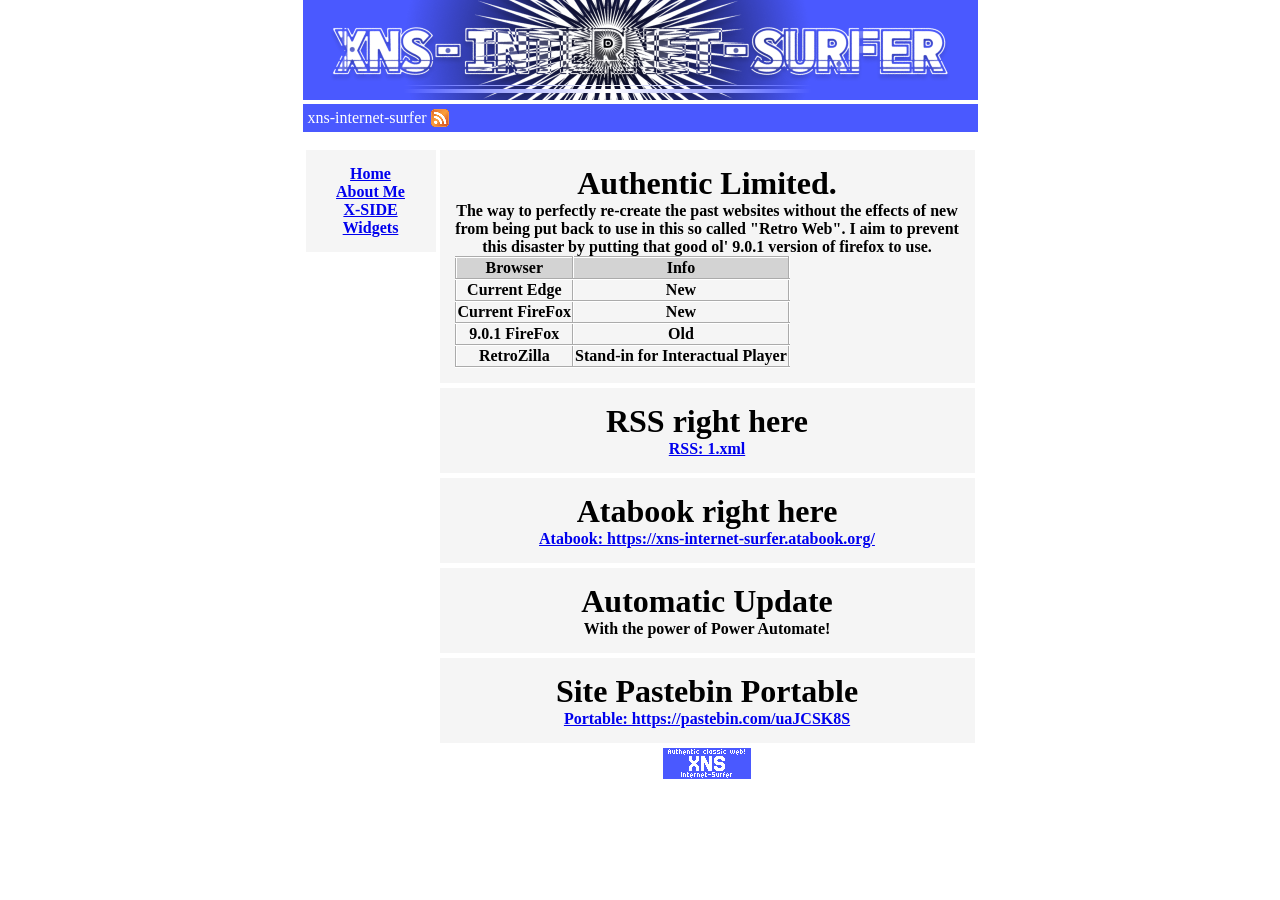
==== index.html @ c3f03250 "Added web button" ====
<!DOCTYPE html>
<html lang="en">
    <head>
        <title>Index</title>
        <link rel="stylesheet" href="/css.css">
        <link rel="icon" href="/img/logo icon.png">
    </head>
    <body>
        <img src="/img/logo.png" alt="xns-internet-surfer">
        <div class="container logoplaintext">
            xns-internet-surfer
            <a href="/1.xml" class="rss"><img src="/img/rss.png" alt="rss"></a>
        </div>
        <table class="split">
        <tr>
            <th>
                <div class="container">
                    <a href="/">Home</a>
                    <br>
                    <a href="/about.html">About Me</a>
                    <br>
                    <a href="/xside/">X-SIDE</a>
                    <br>
                    <a href="/widgets/">Widgets</a>
                </div>
            </th>
            <th>

<!--Start of Container-->

        <div class="container">
            <h1>Authentic Limited.</h1>
            <p>The way to perfectly re-create the past websites without the effects of new from being put back to use in this so called "Retro Web". 
            I aim to prevent this disaster by putting that good ol' 9.0.1 version of firefox to use.</p>
            <table>
                <tr><th>Browser</th><th>Info</th></tr>
                <tr><th>Current Edge</th><th>New</th></tr>
                <tr><th>Current FireFox</th><th>New</th></tr>
                <tr><th>9.0.1 FireFox</th><th>Old</th></tr>
                <tr><th>RetroZilla</th><th>Stand-in for Interactual Player</th></tr>
            </table>
        </div>

<!--End of Container-->

<!--Start of Container-->

        <div class="container">
            <h1>RSS right here</h1>
            <p><a href="/1.xml">RSS: 1.xml</a></p>
        </div>

<!--End of Container-->

<!--Start of Container-->

        <div class="container">
            <h1>Atabook right here</h1>
            <p><a href="https://xns-internet-surfer.atabook.org/">Atabook: https://xns-internet-surfer.atabook.org/</a></p>
        </div>

<!--End of Container-->

<!--Start of Container-->

        <div class="container">
            <h1>Automatic Update</h1>
            <p>With the power of Power Automate!</p>
        </div>

<!--End of Container-->

<!--Start of Container-->

        <div class="container">
            <h1>Site Pastebin Portable</h1>
            <p><a href="https://pastebin.com/uaJCSK8S">Portable: https://pastebin.com/uaJCSK8S</a></p>
        </div>

<!--End of Container-->

<img src="button.gif">
            </th>
        </tr>
        </table>
    </body>
</html>
---- css.css ----
*{
    font-family: 'Times New Roman', Times, serif;
}
body{
    margin: auto;
    width: 675px;
}
.container{
    background-color: #f5f5f5;
    padding: 15px;
    margin-bottom: 5px;
}
.container.logoplaintext{
    padding: 5px;
    background-color: #4A59FF;
    color: white;
    margin-bottom: 15px;
}
h1, h2, h3, h4, h5, h6, p{
    margin: 0px;
}
a:active:not(:has(img)){
    outline: 1px black dotted;
    color: #EE0000;
}
table:not(.split), table:not(.split)>tbody>tr>th{
    border-collapse: collapse;
    border: 2px white outset;
}
table:not(.split)>tbody>tr:first-child>th{
    background-color: lightgray;
}
table.split>tbody>tr>th:first-child{
    display: block;
}
table.split>tbody>tr>th:first-child>*{
    height: 100%;
    width: 100px;
}
a.rss>img{
    width: 18px;
    height: 18px;
    margin-bottom: -4px;
}
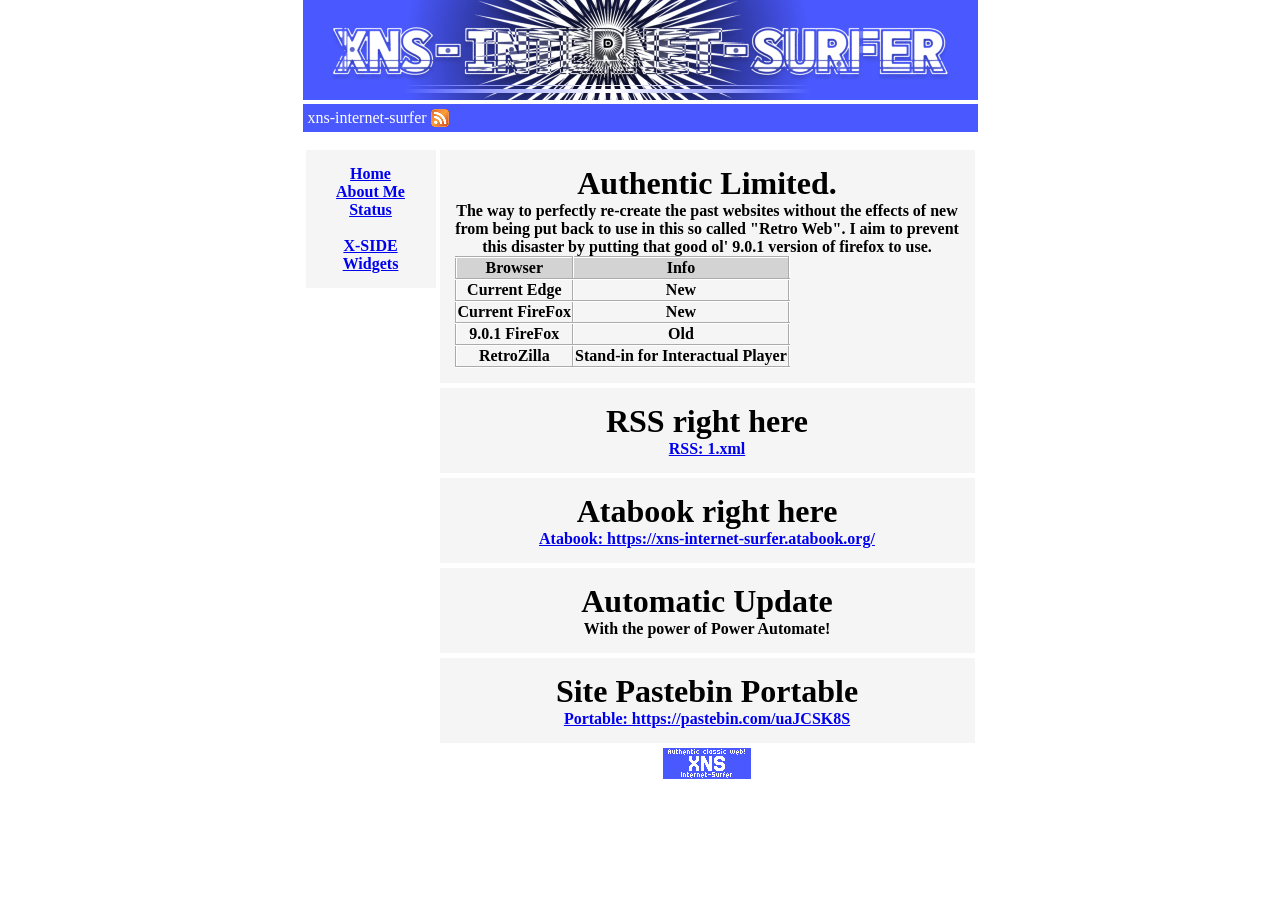
==== commit cb0f1aeb: "Status update and the usual index change." ====
--- a/index.html
+++ b/index.html
@@ -18,6 +18,9 @@
                     <a href="/">Home</a>
                     <br>
                     <a href="/about.html">About Me</a>
+                    <br>
+                    <a href="/status/">Status</a>
+                    <br>
                     <br>
                     <a href="/xside/">X-SIDE</a>
                     <br>
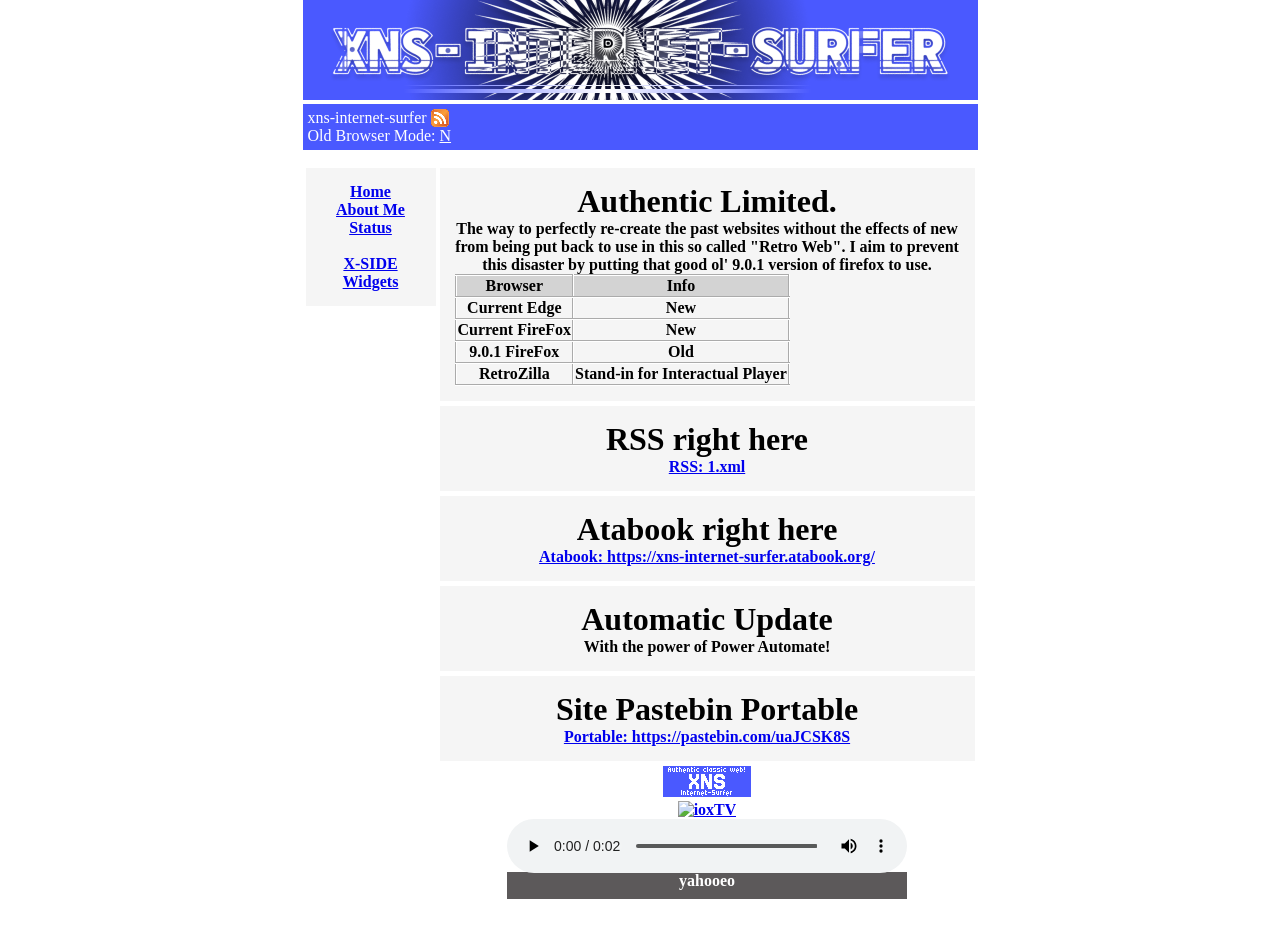
==== commit 1a081799: "Compatability Update with test Audio." ====
--- a/index.html
+++ b/index.html
@@ -1,5 +1,5 @@
 <!DOCTYPE html>
-<html lang="en">
+<html lang="en" id="incompatible">
     <head>
         <title>Index</title>
         <link rel="stylesheet" href="/css.css">
@@ -10,7 +10,10 @@
         <div class="container logoplaintext">
             xns-internet-surfer
             <a href="/1.xml" class="rss"><img src="/img/rss.png" alt="rss"></a>
-        </div>
+            <br>
+            Old Browser Mode: <a href="#incompatible" style="color: white;">N</a><a href="#" style="color: white;">Y</a>
+        </div>
+        <noscript>A little site functionality is lost in no-script mode but most of the features are pure css.</noscript>
         <table class="split">
         <tr>
             <th>
@@ -57,7 +60,7 @@
 
 <!--Start of Container-->
 
-        <div class="container">
+        <div class="container incompatible">
             <h1>Atabook right here</h1>
             <p><a href="https://xns-internet-surfer.atabook.org/">Atabook: https://xns-internet-surfer.atabook.org/</a></p>
         </div>
@@ -75,14 +78,147 @@
 
 <!--Start of Container-->
 
-        <div class="container">
+        <div class="container incompatible">
             <h1>Site Pastebin Portable</h1>
             <p><a href="https://pastebin.com/uaJCSK8S">Portable: https://pastebin.com/uaJCSK8S</a></p>
         </div>
 
 <!--End of Container-->
 
-<img src="button.gif">
+<img src="button.gif" alt="xns-internet-surfer button">
+<br>
+<a href="https://ioxtv.co/" class="incompatible"><img src="https://ioxtv.co/assets/buttons/iox.gif" alt="ioxTV"></a>
+<style>
+        [src="https://counter1-cdn-ssl.fc2.com/cimg/17/00002317/0.gif"]{
+			content: url(/counter-assets/counter-0.gif);
+		}
+        [src="https://counter1-cdn-ssl.fc2.com/cimg/17/00002317/1.gif"]{
+			content: url(/counter-assets/counter-1.gif);
+		}
+        [src="https://counter1-cdn-ssl.fc2.com/cimg/17/00002317/2.gif"]{
+			content: url(/counter-assets/counter-2.gif);
+		}
+        [src="https://counter1-cdn-ssl.fc2.com/cimg/17/00002317/3.gif"]{
+			content: url(/counter-assets/counter-3.gif);
+		}
+        [src="https://counter1-cdn-ssl.fc2.com/cimg/17/00002317/4.gif"]{
+			content: url(/counter-assets/counter-4.gif);
+		}
+        [src="https://counter1-cdn-ssl.fc2.com/cimg/17/00002317/5.gif"]{
+			content: url(/counter-assets/counter-5.gif);
+		}
+        [src="https://counter1-cdn-ssl.fc2.com/cimg/17/00002317/6.gif"]{
+			content: url(/counter-assets/counter-6.gif);
+		}
+        [src="https://counter1-cdn-ssl.fc2.com/cimg/17/00002317/7.gif"]{
+			content: url(/counter-assets/counter-7.gif);
+		}
+        [src="https://counter1-cdn-ssl.fc2.com/cimg/17/00002317/8.gif"]{
+			content: url(/counter-assets/counter-8.gif);
+		}
+        [src="https://counter1-cdn-ssl.fc2.com/cimg/17/00002317/9.gif"]{
+			content: url(/counter-assets/counter-9.gif);
+		}
+
+
+
+
+        [src="https://counter1-cdn-ssl.fc2.com/cimg/17/00002317/0.gif"]:nth-child(6){
+			content: url(/counter-assets/blue-counter-0.gif);
+		}
+        [src="https://counter1-cdn-ssl.fc2.com/cimg/17/00002317/1.gif"]:nth-child(6){
+			content: url(/counter-assets/blue-counter-1.gif);
+		}
+        [src="https://counter1-cdn-ssl.fc2.com/cimg/17/00002317/2.gif"]:nth-child(6){
+			content: url(/counter-assets/blue-counter-2.gif);
+		}
+        [src="https://counter1-cdn-ssl.fc2.com/cimg/17/00002317/3.gif"]:nth-child(6){
+			content: url(/counter-assets/blue-counter-3.gif);
+		}
+        [src="https://counter1-cdn-ssl.fc2.com/cimg/17/00002317/4.gif"]:nth-child(6){
+			content: url(/counter-assets/blue-counter-4.gif);
+		}
+        [src="https://counter1-cdn-ssl.fc2.com/cimg/17/00002317/5.gif"]:nth-child(6){
+			content: url(/counter-assets/blue-counter-5.gif);
+		}
+        [src="https://counter1-cdn-ssl.fc2.com/cimg/17/00002317/6.gif"]:nth-child(6){
+			content: url(/counter-assets/blue-counter-6.gif);
+		}
+        [src="https://counter1-cdn-ssl.fc2.com/cimg/17/00002317/7.gif"]:nth-child(6){
+			content: url(/counter-assets/blue-counter-7.gif);
+		}
+        [src="https://counter1-cdn-ssl.fc2.com/cimg/17/00002317/8.gif"]:nth-child(6){
+			content: url(/counter-assets/blue-counter-8.gif);
+		}
+        [src="https://counter1-cdn-ssl.fc2.com/cimg/17/00002317/9.gif"]:nth-child(6){
+			content: url(/counter-assets/blue-counter-9.gif);
+		}
+        span>nobr>*:last-child, span>nobr>*:first-child{
+        display: none !important;
+        }
+        div>a[href="https://counter.fc2.com/"]{
+            z-index: -1;
+            opacity: 0;
+            animation: seconds2 0s forwards;
+            animation-iteration-count: 1;
+            animation-delay: 1s;
+        }
+        #fc2caunter>img.anim{
+            opacity: 1;
+            animation: seconds 0s forwards;
+            animation-iteration-count: 1;
+            animation-delay: 1.2s;
+            z-index: 1;
+        }
+        #fc2caunter{
+            margin: auto;
+        }
+        @keyframes seconds {
+        0% {
+             opacity: 1;
+            }
+         100% {
+           opacity: 0;
+           display: none;
+            }
+  
+        }
+    @keyframes seconds2 {
+      0% {
+        opacity: 0;
+      }
+      100% {
+        opacity: 1;
+        z-index: 1;
+      }
+    }
+    body>img[width="260"][height="130"]{
+        display: none !important;
+    }
+    th>img[src="https://counter1-cdn-ssl.fc2.com/popup.php?id=89516049"]:not(:hover){
+        display: none;
+    }
+    th:has(#fc2caunter:hover)>img[src="https://counter1-cdn-ssl.fc2.com/popup.php?id=89516049"]{
+        display: unset;
+    }
+</style>
+<br>
+<div>
+<audio controls style="width: 400px;">
+    <source src="/yahooeo.ogg" type="audio/ogg">
+    <source src="/yahooeo.mp3" type="audio/mpeg">
+talentless browser cannot play ogg or mp3 :cry:
+</audio>
+<br>
+<p style="width: 400px;color: white;background-color: #5C595A;margin: auto;margin-top: -5px;height: 27px;margin-bottom: 10px;">yahooeo</p>
+</div>
+<!-- FC2 Counter  Starts here -->
+<div style="width: 80px;height: 20px;" id="fc2caunter">
+<img style="width: 80px;height: 20px;" src="/counter-assets/counter-start.gif" class="anim">
+<script language="javascript" type="text/javascript" src="https://counter1.fc2.com/counter.php?id=89516049"></script><noscript><img src="https://counter1.fc2.com/counter_img.php?id=89516049" /></noscript>
+</div>
+<img src="https://counter1-cdn-ssl.fc2.com/popup.php?id=89516049">
+<!-- FC2 Counter  Ends here -->
             </th>
         </tr>
         </table>
--- a/css.css
+++ b/css.css
@@ -15,6 +15,14 @@
     background-color: #4A59FF;
     color: white;
     margin-bottom: 15px;
+}
+body>noscript{
+    padding: 5px;
+    background-color: #b35e5e;
+    color: white;
+    margin-top: -10px;
+    margin-bottom: 5px;
+    display: block;
 }
 h1, h2, h3, h4, h5, h6, p{
     margin: 0px;
@@ -37,8 +45,17 @@
     height: 100%;
     width: 100px;
 }
-a.rss>img{
+.rss>img{
     width: 18px;
     height: 18px;
     margin-bottom: -4px;
+}
+html:target>body>table>tbody>tr>th>.incompatible{
+    display: none;
+}
+html:target>body>.logoplaintext>a[href="#incompatible"]{
+    display: none;
+}
+html:not(:target)>body>.logoplaintext>a[href="#"]{
+    display: none;
 }
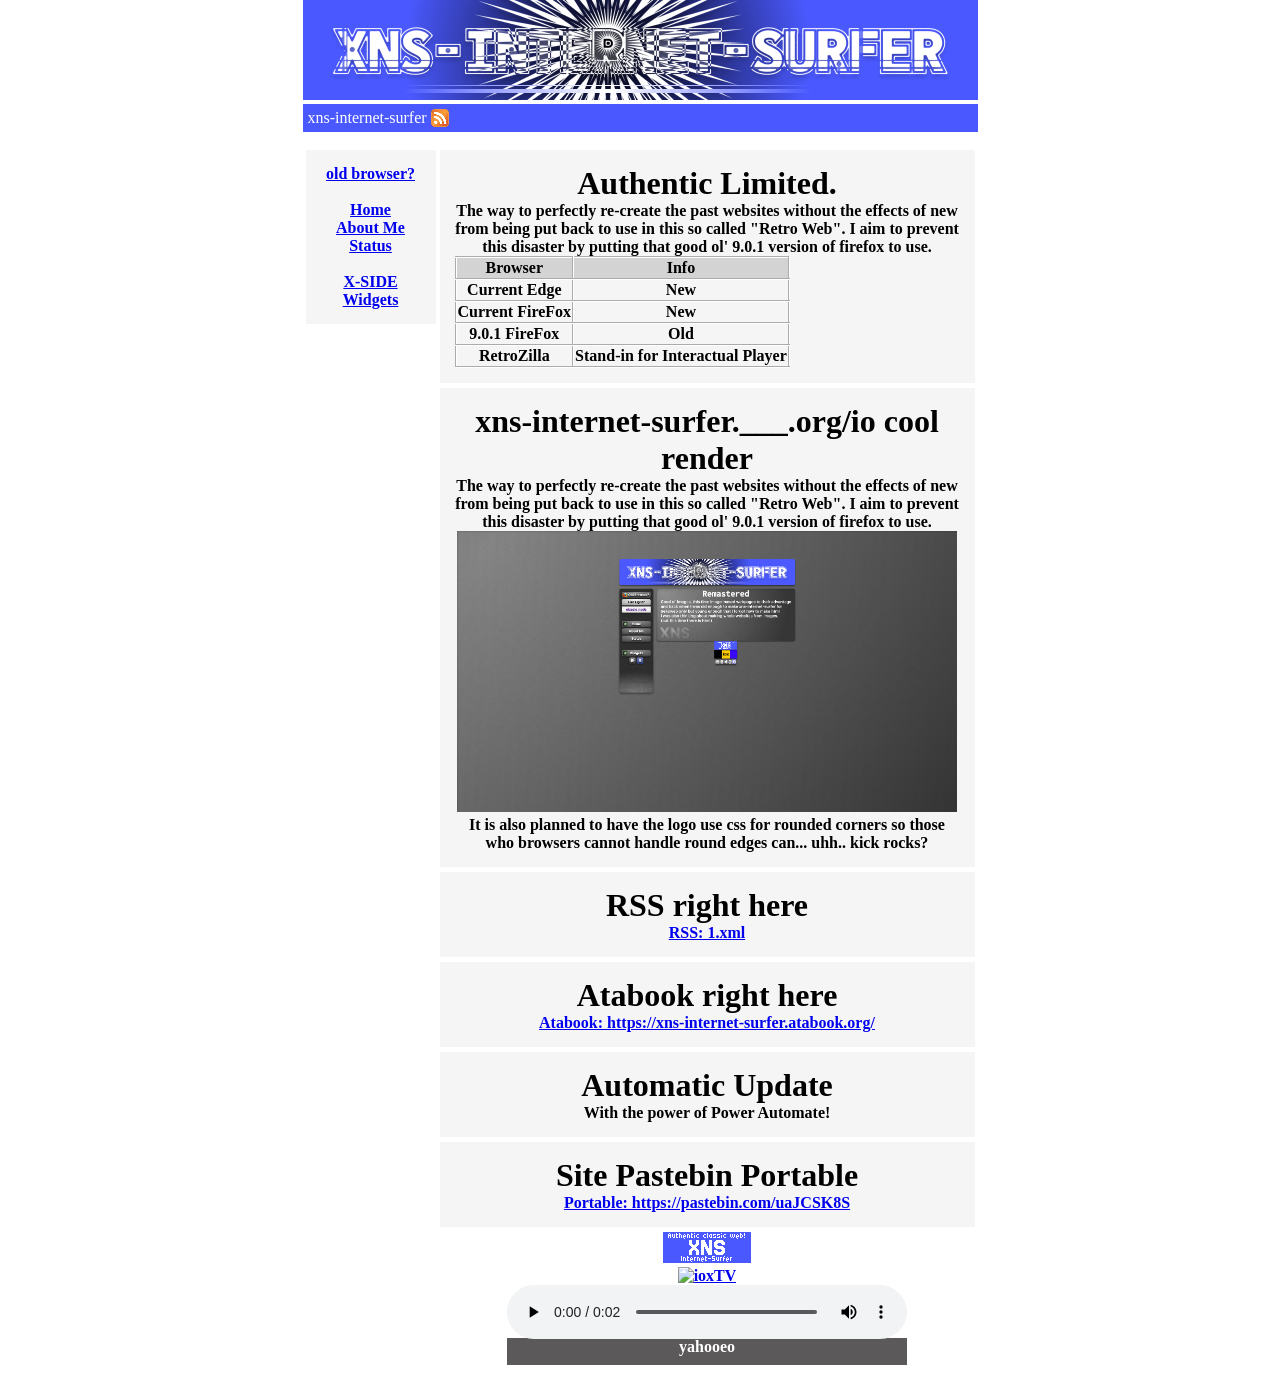
==== commit 5a0b35b7: "cool stuff cannot explain" ====
--- a/index.html
+++ b/index.html
@@ -6,18 +6,20 @@
         <link rel="icon" href="/img/logo icon.png">
     </head>
     <body>
-        <img src="/img/logo.png" alt="xns-internet-surfer">
+        <img src="/img/hqlogo2.gif" alt="xns-internet-surfer" height="100px">
+        <img src="/img/hqlogo1.png" alt="xns-internet-surfer" height="100px" style="position: absolute;margin-left: -675px;">
         <div class="container logoplaintext">
             xns-internet-surfer
             <a href="/1.xml" class="rss"><img src="/img/rss.png" alt="rss"></a>
-            <br>
-            Old Browser Mode: <a href="#incompatible" style="color: white;">N</a><a href="#" style="color: white;">Y</a>
         </div>
         <noscript>A little site functionality is lost in no-script mode but most of the features are pure css.</noscript>
         <table class="split">
         <tr>
             <th>
                 <div class="container">
+                    <a href="#incompatible">old browser?</a>
+                    <br>
+                    <br>
                     <a href="/">Home</a>
                     <br>
                     <a href="/about.html">About Me</a>
@@ -45,6 +47,18 @@
                 <tr><th>9.0.1 FireFox</th><th>Old</th></tr>
                 <tr><th>RetroZilla</th><th>Stand-in for Interactual Player</th></tr>
             </table>
+        </div>
+
+<!--End of Container-->
+
+<!--Start of Container-->
+
+        <div class="container">
+            <h1>xns-internet-surfer.___.org/io cool render</h1>
+            <p>The way to perfectly re-create the past websites without the effects of new from being put back to use in this so called "Retro Web". 
+            I aim to prevent this disaster by putting that good ol' 9.0.1 version of firefox to use.</p>
+            <a href="/data/img/65185847.jpg"><img src="/data/img/65185847.jpg" alt="A more stylized version of this site made in figma." width="500px"></a>
+            <p>It is also planned to have the logo use css for rounded corners so those who browsers cannot handle round edges can... uhh.. kick rocks?</p>
         </div>
 
 <!--End of Container-->
@@ -213,7 +227,7 @@
 <p style="width: 400px;color: white;background-color: #5C595A;margin: auto;margin-top: -5px;height: 27px;margin-bottom: 10px;">yahooeo</p>
 </div>
 <!-- FC2 Counter  Starts here -->
-<div style="width: 80px;height: 20px;" id="fc2caunter">
+<div style="width: 80px;height: 20px;" id="fc2caunter" class="incompatible">
 <img style="width: 80px;height: 20px;" src="/counter-assets/counter-start.gif" class="anim">
 <script language="javascript" type="text/javascript" src="https://counter1.fc2.com/counter.php?id=89516049"></script><noscript><img src="https://counter1.fc2.com/counter_img.php?id=89516049" /></noscript>
 </div>
--- a/css.css
+++ b/css.css
@@ -4,6 +4,7 @@
 body{
     margin: auto;
     width: 675px;
+    overflow-y: scroll;
 }
 .container{
     background-color: #f5f5f5;
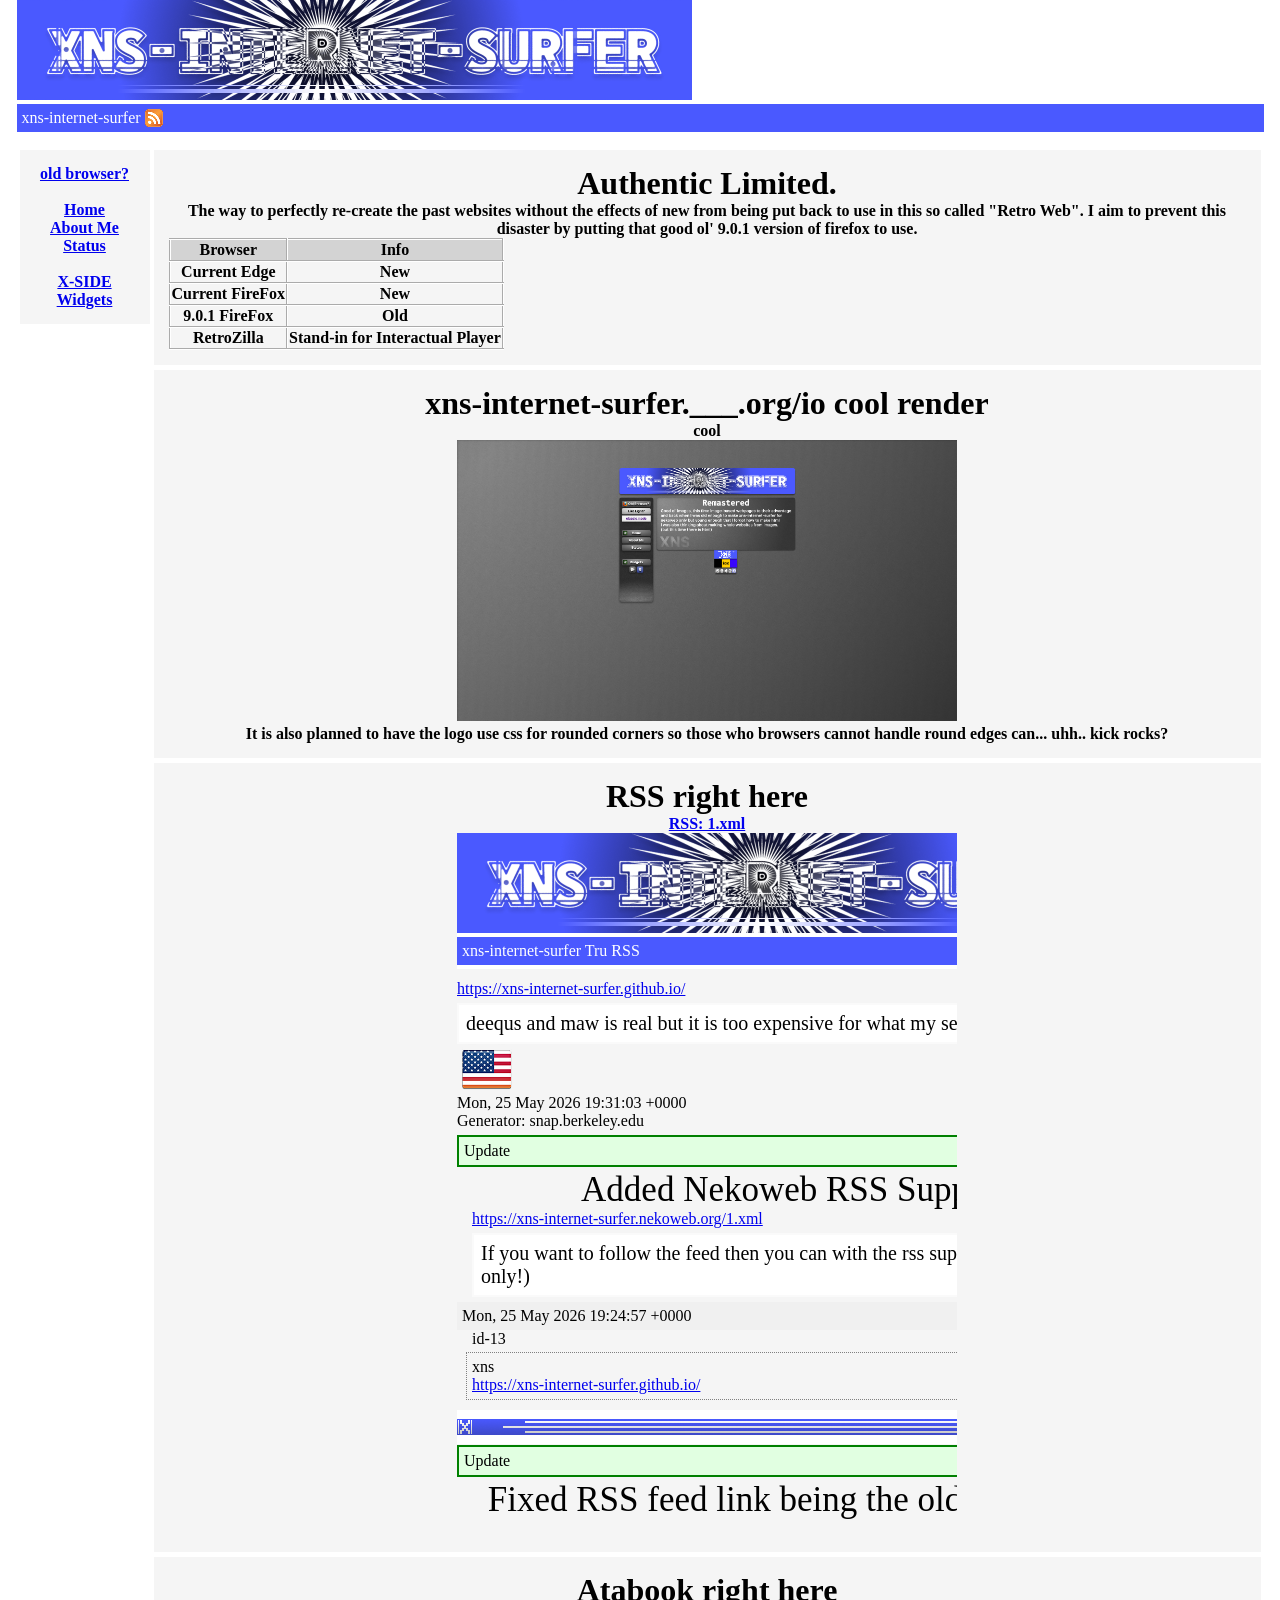
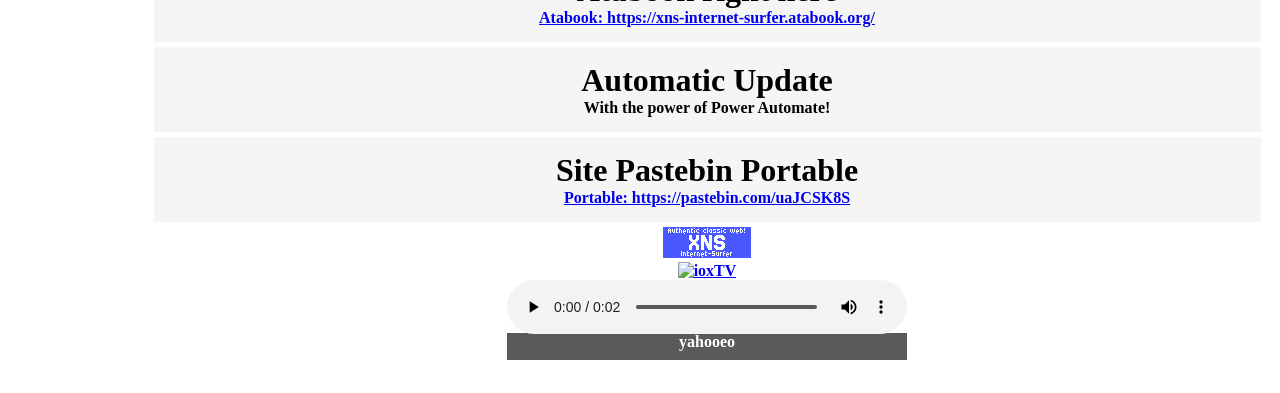
==== commit 6aadee93: "Tweaked CSS and Index" ====
--- a/index.html
+++ b/index.html
@@ -16,7 +16,7 @@
         <table class="split">
         <tr>
             <th>
-                <div class="container">
+                <div class="container menu">
                     <a href="#incompatible">old browser?</a>
                     <br>
                     <br>
@@ -32,7 +32,7 @@
                     <a href="/widgets/">Widgets</a>
                 </div>
             </th>
-            <th>
+            <th class="notmenu">
 
 <!--Start of Container-->
 
@@ -55,8 +55,7 @@
 
         <div class="container">
             <h1>xns-internet-surfer.___.org/io cool render</h1>
-            <p>The way to perfectly re-create the past websites without the effects of new from being put back to use in this so called "Retro Web". 
-            I aim to prevent this disaster by putting that good ol' 9.0.1 version of firefox to use.</p>
+            <p>cool</p>
             <a href="/data/img/65185847.jpg"><img src="/data/img/65185847.jpg" alt="A more stylized version of this site made in figma." width="500px"></a>
             <p>It is also planned to have the logo use css for rounded corners so those who browsers cannot handle round edges can... uhh.. kick rocks?</p>
         </div>
@@ -68,6 +67,7 @@
         <div class="container">
             <h1>RSS right here</h1>
             <p><a href="/1.xml">RSS: 1.xml</a></p>
+            <iframe src="/1.xml" frameborder="0" width="500px" height="700px" id="xmlcontaineropen"></iframe>
         </div>
 
 <!--End of Container-->
--- a/css.css
+++ b/css.css
@@ -4,7 +4,25 @@
 body{
     margin: auto;
     width: 675px;
+    width: calc(675px - calc(110vw - 1980px));
+    min-width: 675px;
+    max-width: 99vw;
     overflow-y: scroll;
+}
+@media screen and (width <= 1270px){
+    .container.menu{
+        position: relative;
+    }
+    th.notmenu{
+        position: absolute;
+    }
+}
+@media not (any-pointer: fine){
+    a{
+        padding: 5px !important;
+        outline: black 3px solid;
+        display: block;
+    }
 }
 .container{
     background-color: #f5f5f5;
@@ -59,4 +77,30 @@
 }
 html:not(:target)>body>.logoplaintext>a[href="#"]{
     display: none;
+}
+@media (prefers-color-scheme: dark) {
+    html{
+        background: black;
+    }
+    .container{
+    background-color: #3f3f3f;
+    }
+    *{
+        color: white;
+    }
+    a{
+        color: rgb(128, 100, 255);
+    }
+}
+@media not (hover: hover) {
+    #xmlcontaineropen{
+    width: 1000px;
+    margin-left: -200px;
+    background: white;
+    }
+}
+#xmlcontaineropen:hover{
+    width: 1000px;
+    margin-left: -200px;
+    background: white;
 }
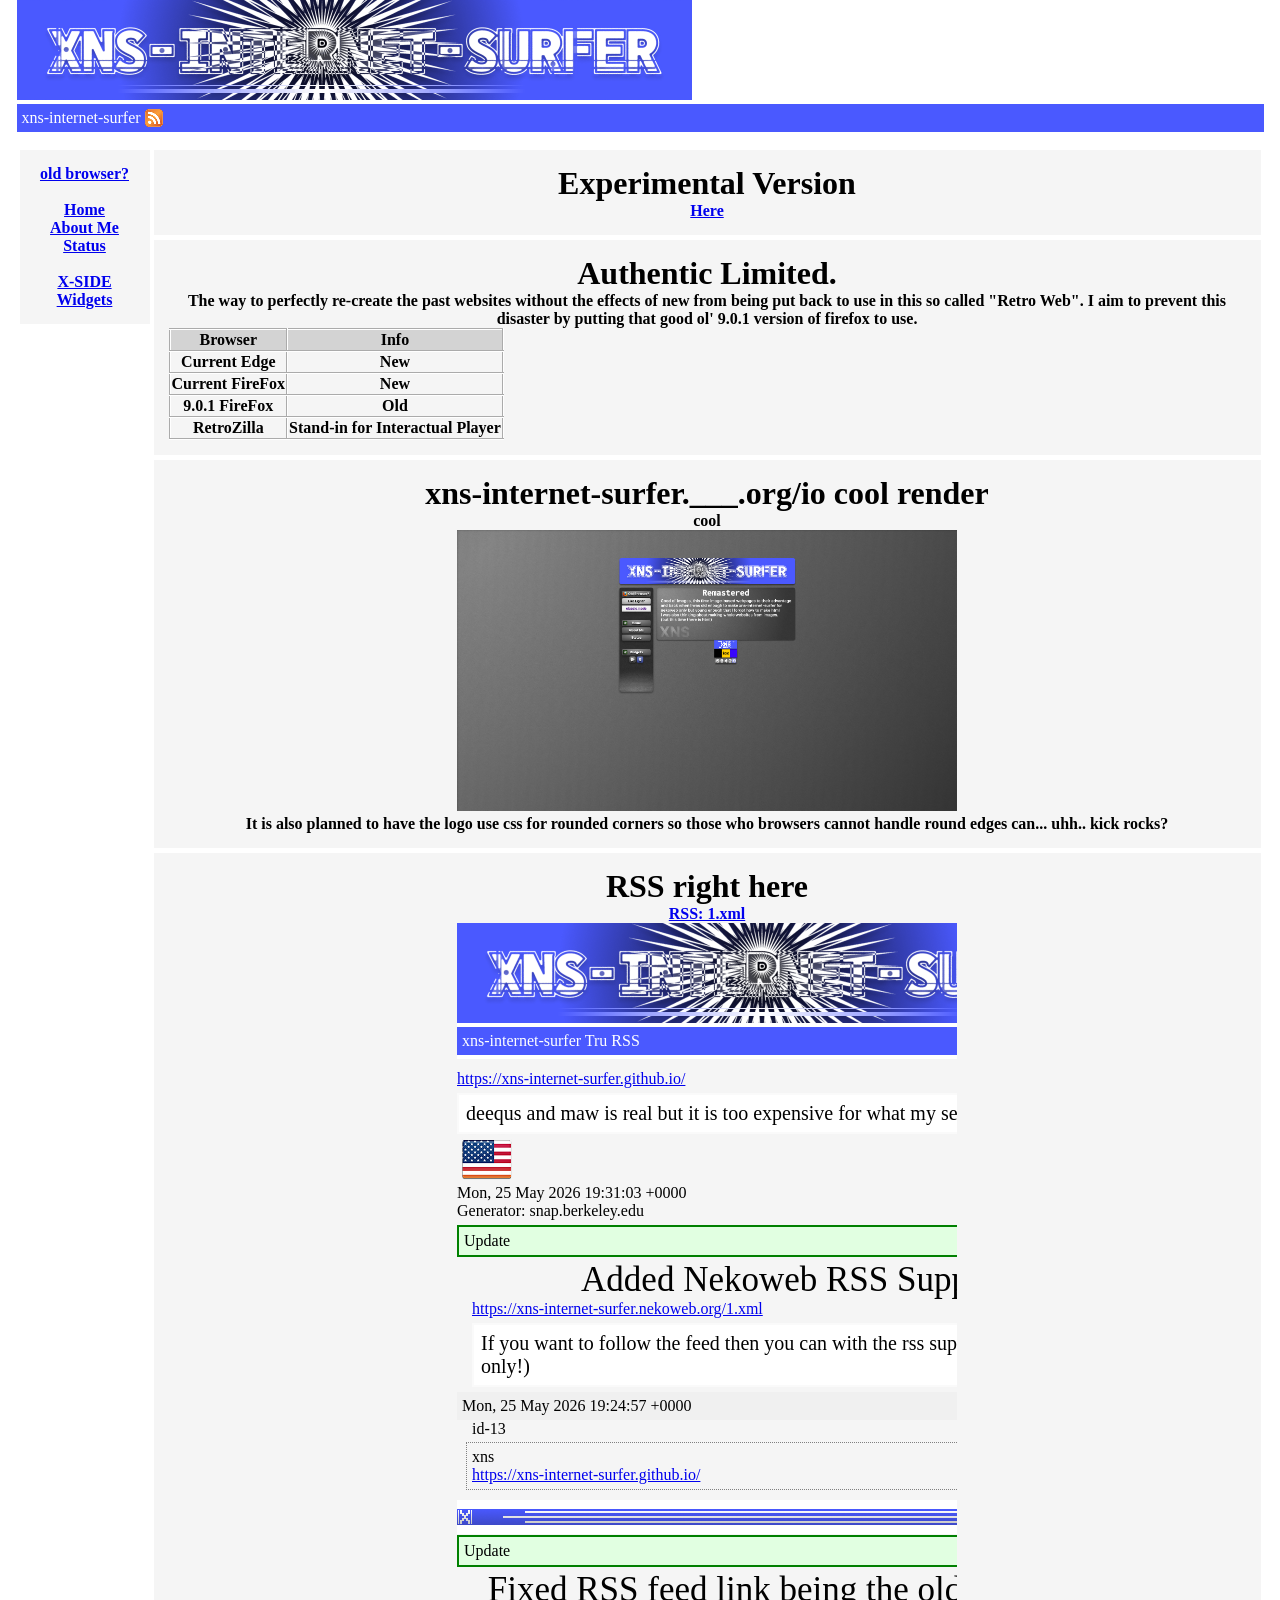
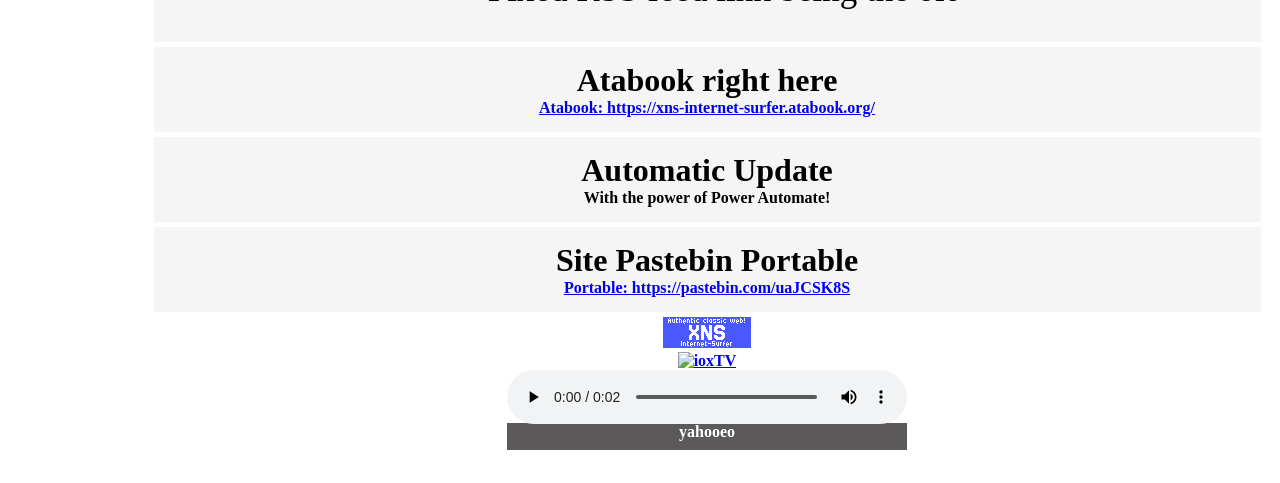
==== commit a2324318: "Added rendered version as a full on coded page including classic mode support" ====
--- a/index.html
+++ b/index.html
@@ -33,6 +33,15 @@
                 </div>
             </th>
             <th class="notmenu">
+
+<!--Start of Container-->
+
+        <div class="container">
+            <h1>Experimental Version</h1>
+            <a href="https://xns-internet-surfer.github.io/experimental/index.html">Here</a>
+        </div>
+
+<!--End of Container-->
 
 <!--Start of Container-->
 
